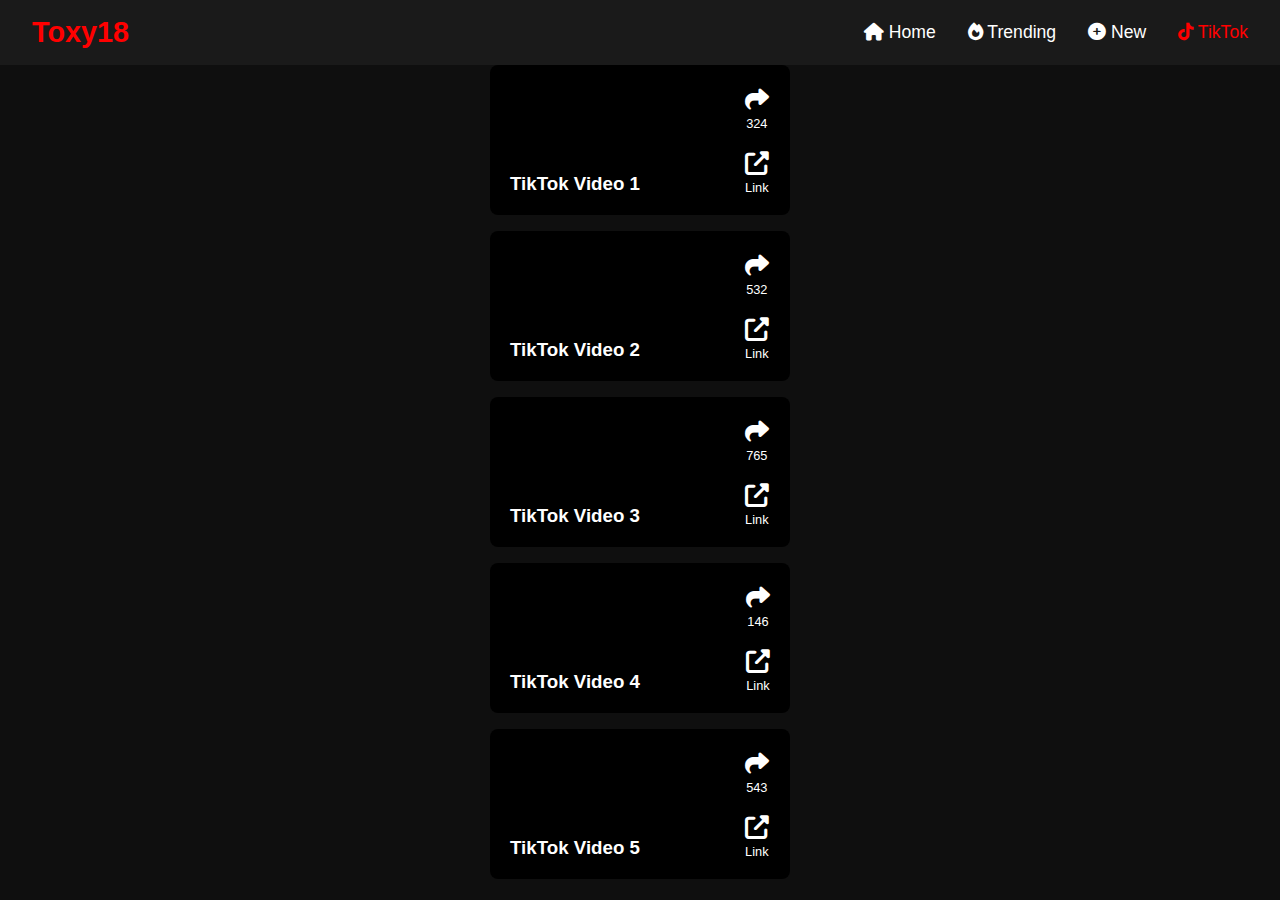
==== tiktok.html @ a56c3c64 "Add files via upload" ====
<!DOCTYPE html>
<html lang="en">
<head>
    <meta charset="UTF-8">
    <meta name="viewport" content="width=device-width, initial-scale=1.0">
    <title>TikTok Videos - Toxy18</title>
    <link rel="stylesheet" href="css/style.css">
    <link rel="stylesheet" href="https://cdnjs.cloudflare.com/ajax/libs/font-awesome/6.4.0/css/all.min.css">
    <style>
        body {
            overflow-y: hidden;
        }
        
        .tiktok-page {
            height: calc(100vh - 70px);
            overflow: hidden;
        }
        
        .tiktok-container {
            height: 100%;
            overflow-y: scroll;
            scroll-snap-type: y mandatory;
            padding-bottom: 50px;
        }
        
        .tiktok-video-wrapper {
            height: 100%;
            scroll-snap-align: start;
            position: relative;
            display: flex;
            justify-content: center;
            align-items: center;
        }
        
        .tiktok-video {
            width: 100%;
            max-width: 500px;
            height: auto;
            max-height: 90vh;
            border-radius: 8px;
            overflow: hidden;
            position: relative;
            background-color: #000;
        }
        
        .tiktok-video video {
            width: 100%;
            height: 100%;
            object-fit: contain;
        }
        
        .video-info-overlay {
            position: absolute;
            bottom: 20px;
            left: 20px;
            color: white;
            z-index: 10;
            text-shadow: 1px 1px 2px rgba(0,0,0,0.7);
        }
        
        .video-actions {
            position: absolute;
            right: 20px;
            bottom: 20px;
            display: flex;
            flex-direction: column;
            align-items: center;
            gap: 20px;
        }
        
        .action-btn {
            background: none;
            border: none;
            color: white;
            font-size: 1.5rem;
            cursor: pointer;
            display: flex;
            flex-direction: column;
            align-items: center;
            text-shadow: 1px 1px 2px rgba(0,0,0,0.7);
        }
        
        .action-btn span {
            font-size: 0.8rem;
            margin-top: 5px;
        }
    </style>
</head>
<body>
    <!-- Navigation Bar -->
    <nav class="navbar">
        <div class="logo">
            <h1>Toxy18</h1>
        </div>
        <div class="nav-links">
            <a href="index.html"><i class="fas fa-home"></i> Home</a>
            <a href="trending.html"><i class="fas fa-fire"></i> Trending</a>
            <a href="new.html"><i class="fas fa-plus-circle"></i> New</a>
            <a href="tiktok.html" class="active"><i class="fab fa-tiktok"></i> TikTok</a>
        </div>
        <div class="menu-btn">
            <i class="fas fa-bars"></i>
        </div>
    </nav>

    <!-- TikTok Style Videos -->
    <div class="tiktok-page">
        <div class="tiktok-container" id="tiktok-container">
            <!-- TikTok videos will be dynamically loaded here -->
        </div>
    </div>

    <script src="js/script.js"></script>
    <script>
        document.addEventListener('DOMContentLoaded', function() {
            // Mobile menu toggle
            const menuBtn = document.querySelector('.menu-btn');
            const navLinks = document.querySelector('.nav-links');

            if (menuBtn) {
                menuBtn.addEventListener('click', function() {
                    navLinks.classList.toggle('active');
                });
            }

            // Fetch TikTok videos
            fetchTikTokVideos();
            
            // Handle scroll events for video playback
            const tiktokContainer = document.getElementById('tiktok-container');
            if (tiktokContainer) {
                tiktokContainer.addEventListener('scroll', handleScroll);
            }
        });

        function fetchTikTokVideos() {
            // This would normally be an API call to your backend
            // For now, we'll use sample data
            const sampleVideos = [
                {
                    id: 1,
                    title: 'TikTok Video 1',
                    videoUrl: 'https://assets.mixkit.co/videos/preview/mixkit-young-mother-with-her-little-daughter-decorating-a-christmas-tree-39745-large.mp4',
                    directLink: 'https://example.com/tiktok1',
                    likes: 1245,
                    shares: 324
                },
                {
                    id: 2,
                    title: 'TikTok Video 2',
                    videoUrl: 'https://assets.mixkit.co/videos/preview/mixkit-mother-with-her-little-daughter-eating-a-marshmallow-in-nature-39764-large.mp4',
                    directLink: 'https://example.com/tiktok2',
                    likes: 2341,
                    shares: 532
                },
                {
                    id: 3,
                    title: 'TikTok Video 3',
                    videoUrl: 'https://assets.mixkit.co/videos/preview/mixkit-girl-in-neon-sign-1232-large.mp4',
                    directLink: 'https://example.com/tiktok3',
                    likes: 5432,
                    shares: 765
                },
                {
                    id: 4,
                    title: 'TikTok Video 4',
                    videoUrl: 'https://assets.mixkit.co/videos/preview/mixkit-tree-with-yellow-flowers-1173-large.mp4',
                    directLink: 'https://example.com/tiktok4',
                    likes: 987,
                    shares: 146
                },
                {
                    id: 5,
                    title: 'TikTok Video 5',
                    videoUrl: 'https://assets.mixkit.co/videos/preview/mixkit-woman-running-through-forest-32807-large.mp4',
                    directLink: 'https://example.com/tiktok5',
                    likes: 3421,
                    shares: 543
                }
            ];

            const tiktokContainer = document.getElementById('tiktok-container');
            if (tiktokContainer) {
                sampleVideos.forEach(video => {
                    tiktokContainer.appendChild(createTikTokVideo(video));
                });
                
                // Play the first video
                if (tiktokContainer.children.length > 0) {
                    const firstVideo = tiktokContainer.children[0].querySelector('video');
                    if (firstVideo) {
                        firstVideo.play();
                    }
                }
            }
        }

        function createTikTokVideo(video) {
            const videoWrapper = document.createElement('div');
            videoWrapper.className = 'tiktok-video-wrapper';
            
            videoWrapper.innerHTML = `
                <div class="tiktok-video">
                    <video src="${video.videoUrl}" loop></video>
                    <div class="video-info-overlay">
                        <h3>${video.title}</h3>
                    </div>
                    <div class="video-actions">
                        <button class="action-btn like-btn">
                            <i class="fas fa-heart"></i>
                            <span>${formatNumber(video.likes)}</span>
                        </button>
                        <button class="action-btn share-btn">
                            <i class="fas fa-share"></i>
                            <span>${formatNumber(video.shares)}</span>
                        </button>
                        <button class="action-btn direct-link-btn">
                            <i class="fas fa-external-link-alt"></i>
                            <span>Link</span>
                        </button>
                    </div>
                </div>
            `;
            
            // Add click event to open video in new window
            const directLinkBtn = videoWrapper.querySelector('.direct-link-btn');
            if (directLinkBtn) {
                directLinkBtn.addEventListener('click', function(e) {
                    e.stopPropagation();
                    window.open(video.directLink, '_blank');
                });
            }
            
            // Add click event to play/pause video
            const videoElement = videoWrapper.querySelector('video');
            if (videoElement) {
                videoElement.addEventListener('click', function() {
                    if (videoElement.paused) {
                        videoElement.play();
                    } else {
                        videoElement.pause();
                    }
                });
            }
            
            return videoWrapper;
        }

        function handleScroll() {
            const tiktokContainer = document.getElementById('tiktok-container');
            if (!tiktokContainer) return;
            
            const videoWrappers = tiktokContainer.querySelectorAll('.tiktok-video-wrapper');
            
            videoWrappers.forEach(wrapper => {
                const rect = wrapper.getBoundingClientRect();
                const video = wrapper.querySelector('video');
                
                // If video is mostly visible in the viewport
                if (rect.top >= -rect.height/2 && rect.top <= window.innerHeight - rect.height/2) {
                    if (video && video.paused) {
                        video.play();
                    }
                } else {
                    if (video && !video.paused) {
                        video.pause();
                    }
                }
            });
        }
        
        // Helper function to format numbers (e.g., 1.2K, 3.4M)
        function formatNumber(num) {
            if (num >= 1000000) {
                return (num / 1000000).toFixed(1) + 'M';
            } else if (num >= 1000) {
                return (num / 1000).toFixed(1) + 'K';
            } else {
                return num.toString();
            }
        }
    </script>
</body>
</html>
---- css/style.css ----
/* Reset and Base Styles */
* {
    margin: 0;
    padding: 0;
    box-sizing: border-box;
}

body {
    font-family: 'Arial', sans-serif;
    background-color: #0f0f0f;
    color: #ffffff;
}

/* Navigation Bar */
.navbar {
    display: flex;
    justify-content: space-between;
    align-items: center;
    padding: 1rem 2rem;
    background-color: #1a1a1a;
    position: sticky;
    top: 0;
    z-index: 100;
}

.logo h1 {
    color: #ff0000;
    font-size: 1.8rem;
}

.nav-links {
    display: flex;
    gap: 2rem;
}

.nav-links a {
    color: #ffffff;
    text-decoration: none;
    font-size: 1.1rem;
    transition: color 0.3s;
}

.nav-links a:hover, .nav-links a.active {
    color: #ff0000;
}

.menu-btn {
    display: none;
    font-size: 1.5rem;
    cursor: pointer;
}

/* Main Content */
main {
    padding: 2rem;
}

section {
    margin-bottom: 3rem;
}

h2 {
    margin-bottom: 1.5rem;
    border-left: 4px solid #ff0000;
    padding-left: 10px;
}

.video-grid {
    display: grid;
    grid-template-columns: repeat(auto-fill, minmax(300px, 1fr));
    gap: 1.5rem;
}

.video-card {
    background-color: #1a1a1a;
    border-radius: 8px;
    overflow: hidden;
    transition: transform 0.3s;
    cursor: pointer;
}

.video-card:hover {
    transform: translateY(-5px);
}

.thumbnail {
    position: relative;
    width: 100%;
    height: 0;
    padding-bottom: 56.25%; /* 16:9 aspect ratio */
    overflow: hidden;
}

.thumbnail img {
    position: absolute;
    top: 0;
    left: 0;
    width: 100%;
    height: 100%;
    object-fit: cover;
}

.play-btn {
    position: absolute;
    top: 50%;
    left: 50%;
    transform: translate(-50%, -50%);
    background-color: rgba(255, 0, 0, 0.7);
    color: white;
    border: none;
    border-radius: 50%;
    width: 50px;
    height: 50px;
    font-size: 1.5rem;
    display: flex;
    justify-content: center;
    align-items: center;
    opacity: 0;
    transition: opacity 0.3s;
}

.thumbnail:hover .play-btn {
    opacity: 1;
}

.video-info {
    padding: 1rem;
}

.video-info h3 {
    margin-bottom: 0.5rem;
    font-size: 1.1rem;
}

.video-info p {
    color: #aaaaaa;
    font-size: 0.9rem;
}

/* Footer */
footer {
    text-align: center;
    padding: 1.5rem;
    background-color: #1a1a1a;
    margin-top: 2rem;
}

/* TikTok Style Videos */
.tiktok-container {
    display: flex;
    flex-direction: column;
    align-items: center;
    gap: 1rem;
    max-width: 500px;
    margin: 0 auto;
}

.tiktok-video {
    width: 100%;
    border-radius: 8px;
    overflow: hidden;
    position: relative;
}

.tiktok-video video {
    width: 100%;
    height: auto;
    display: block;
}

/* Responsive Design */
@media (max-width: 768px) {
    .nav-links {
        position: fixed;
        top: 70px;
        left: -100%;
        flex-direction: column;
        background-color: #1a1a1a;
        width: 100%;
        text-align: center;
        transition: 0.3s;
        padding: 1rem 0;
        gap: 1rem;
    }

    .nav-links.active {
        left: 0;
    }

    .menu-btn {
        display: block;
    }

    .video-grid {
        grid-template-columns: repeat(auto-fill, minmax(250px, 1fr));
    }
}

@media (max-width: 480px) {
    .video-grid {
        grid-template-columns: 1fr;
    }
}
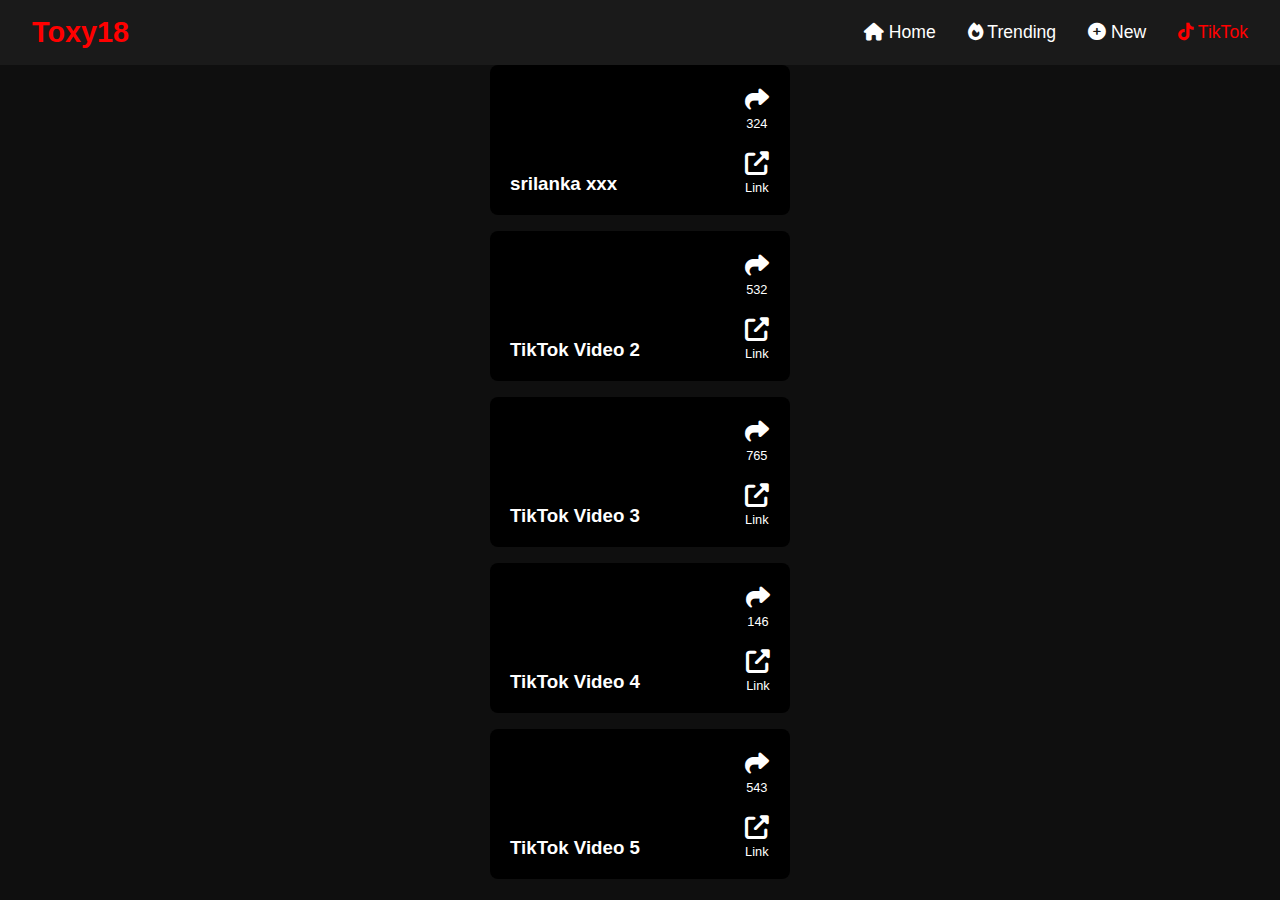
==== commit 0a7e6341: "Update tiktok.html" ====
--- a/tiktok.html
+++ b/tiktok.html
@@ -139,9 +139,9 @@
             const sampleVideos = [
                 {
                     id: 1,
-                    title: 'TikTok Video 1',
-                    videoUrl: 'https://assets.mixkit.co/videos/preview/mixkit-young-mother-with-her-little-daughter-decorating-a-christmas-tree-39745-large.mp4',
-                    directLink: 'https://example.com/tiktok1',
+                    title: 'srilanka xxx',
+                    videoUrl: 'https://slslkdmlkd.github.io/videhositing/videoplayback.mp4',
+                    directLink: 'https://i.ibb.co/rffqhRdP/Screenshot-2025-03-18-194330.png',
                     likes: 1245,
                     shares: 324
                 },
@@ -281,4 +281,4 @@
         }
     </script>
 </body>
-</html>+</html>
